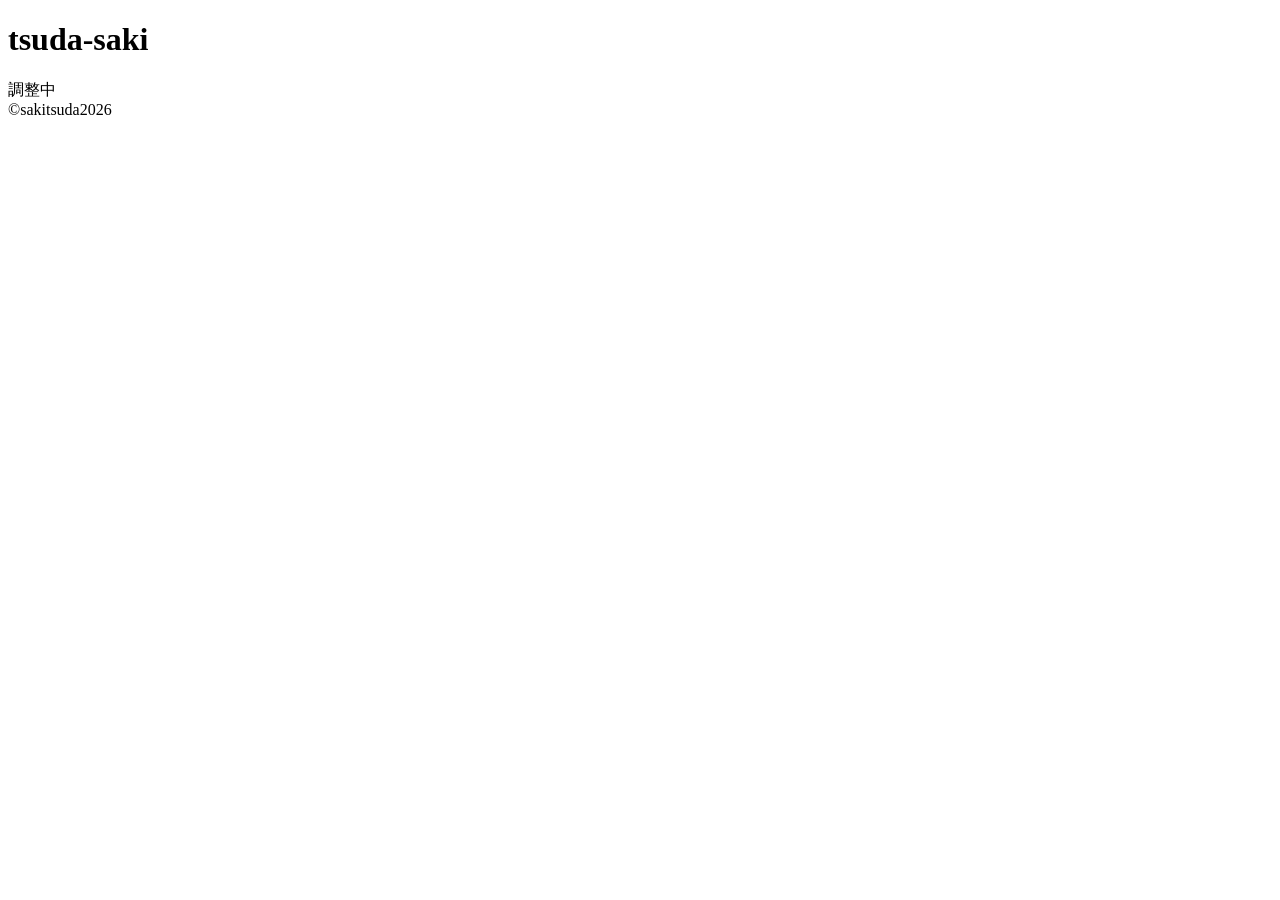
==== saki-tsuda/index.html @ 0e9fa88b "Add files via upload" ====
<!doctype html>
<html lang="en">
  <head>
    <meta charset="UTF-8" />
    <meta name="viewport" content="width=device-width, initial-scale=1.0" />
    <!-- Favicon（ファビコン）-->
    <link rel="icon" type="image/png" href="./favicon.png" />

    <!-- OGP -->
    <meta property="og:title" content="codeストック" />
    <meta property="og:description" content="コードをストックするサイト" />
    <meta property="og:type" content="website" />
    <meta property="og:image" content="https://tsuda-saki.github.io/saki-tsuda/ogp.png" />
    
    <title>codeストック</title>
  </head>
  <body>
    <header>
      <h1>tsuda-saki</h1>
    </header>
    <main>
      調整中
    </main>
    <footer>©sakitsuda2026</body>
</html>
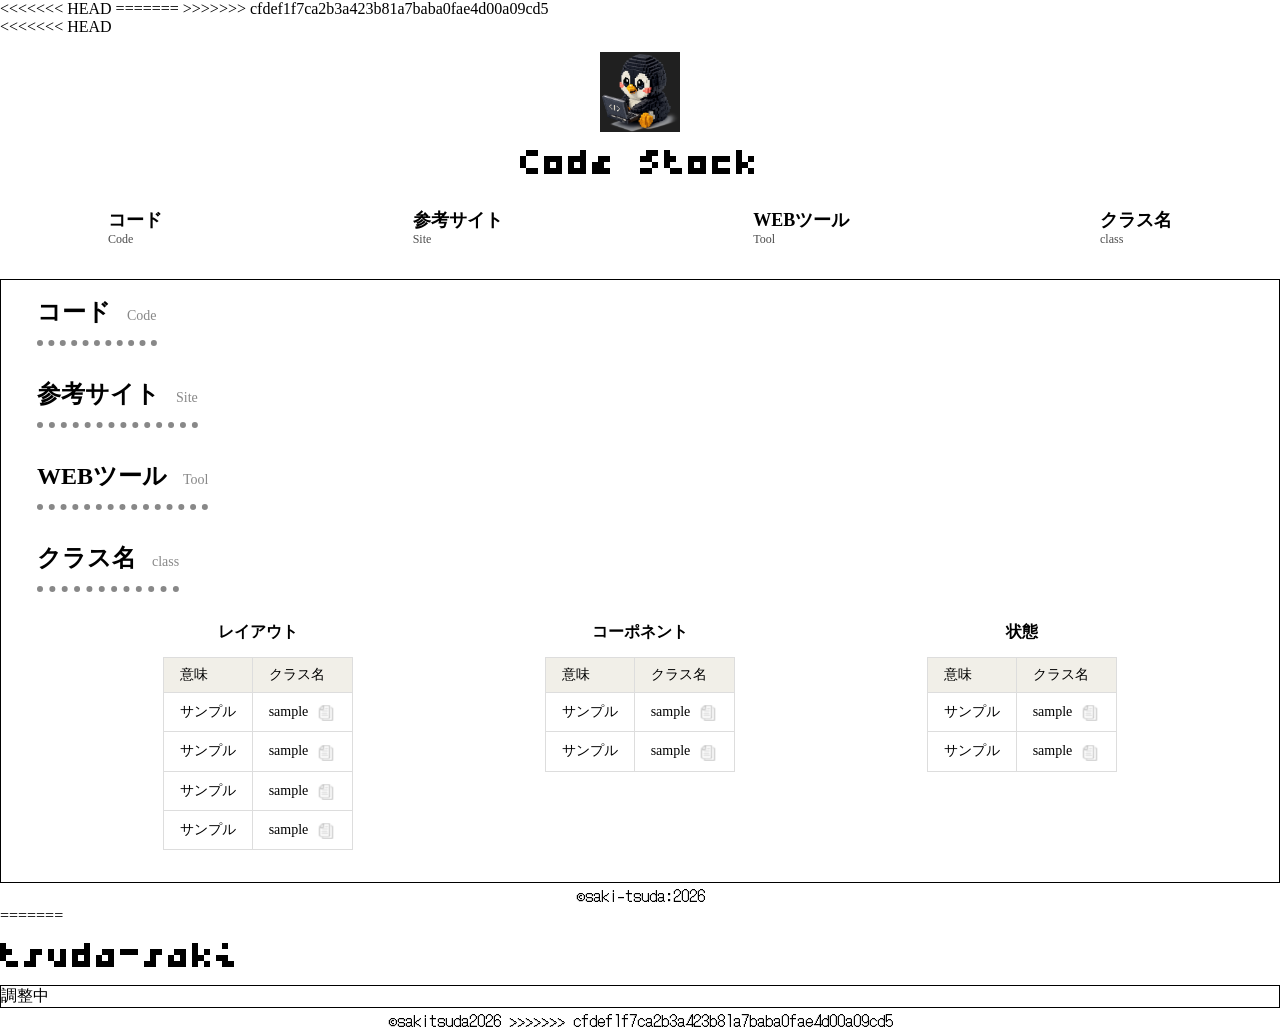
==== commit 8c272506: "Add files via upload" ====
--- a/saki-tsuda/index.html
+++ b/saki-tsuda/index.html
@@ -10,16 +10,255 @@
     <meta property="og:title" content="codeストック" />
     <meta property="og:description" content="コードをストックするサイト" />
     <meta property="og:type" content="website" />
+<<<<<<< HEAD
+    <meta
+      property="og:image"
+      content="https://tsuda-saki.github.io/saki-tsuda/ogp.png"
+    />
+    <link rel="stylesheet" href="reset.css" />
+    <link rel="stylesheet" href="style.css" />
+    <link rel="preconnect" href="https://fonts.googleapis.com" />
+    <link rel="preconnect" href="https://fonts.gstatic.com" crossorigin />
+    <link
+      href="https://fonts.googleapis.com/css2?family=Bytesized&family=DotGothic16&display=swap"
+      rel="stylesheet"
+    />
+    <link
+      href="https://fonts.googleapis.com/css2?family=Bytesized&display=swap"
+      rel="stylesheet"
+    />
+
+=======
     <meta property="og:image" content="https://tsuda-saki.github.io/saki-tsuda/ogp.png" />
     
+>>>>>>> cfdef1f7ca2b3a423b81a7baba0fae4d00a09cd5
     <title>codeストック</title>
   </head>
   <body>
     <header>
+<<<<<<< HEAD
+      <div class="inner">
+        <div class="header__logo">
+          <img src="logo.png" alt="コーディー" />
+          <h1>Code Stock</h1>
+        </div>
+        <div class="header__menu">
+          <div class="inner">
+            <ul>
+              <li>コード<span>Code</span></li>
+              <li>参考サイト<span>Site</span></li>
+              <li>WEBツール<span>Tool</span></li>
+              <li>クラス名<span>class</span></li>
+            </ul>
+          </div>
+        </div>
+      </div>
+    </header>
+    <main>
+      <section>
+        <div class="inner">
+          <h2>コード<span>Code</span></h2>
+        </div>
+      </section>
+      <section>
+        <div class="inner">
+          <h2>参考サイト<span>Site</span></h2>
+        </div>
+      </section>
+      <section>
+        <div class="inner">
+          <h2>WEBツール<span>Tool</span></h2>
+        </div>
+      </section>
+      <section>
+        <div class="inner">
+          <h2>クラス名<span>class</span></h2>
+          <div class="conteiner">
+            <!-- 1 -->
+            <div class="item">
+              <table>
+                <caption>
+                  レイアウト
+                </caption>
+                <tr>
+                  <th>意味</th>
+                  <th>クラス名</th>
+                </tr>
+                <tr>
+                  <td>サンプル</td>
+                  <td>
+                    <div class="cell-content">
+                      <span class="copy-value">sample</span>
+                      <button
+                        type="button"
+                        class="copy-btn"
+                        aria-label="コピー"
+                      >
+                        <i class="ti ti-copy" aria-hidden="true"
+                          ><img src="copy.png" alt="コピー"
+                        /></i>
+                      </button>
+                    </div>
+                  </td>
+                </tr>
+                <tr>
+                  <td>サンプル</td>
+                  <td>
+                    <div class="cell-content">
+                      <span class="copy-value">sample</span>
+                      <button
+                        type="button"
+                        class="copy-btn"
+                        aria-label="コピー"
+                      >
+                        <i class="ti ti-copy" aria-hidden="true"
+                          ><img src="copy.png" alt="コピー"
+                        /></i>
+                      </button>
+                    </div>
+                  </td>
+                </tr>
+                <tr>
+                  <td>サンプル</td>
+                  <td>
+                    <div class="cell-content">
+                      <span class="copy-value">sample</span>
+                      <button
+                        type="button"
+                        class="copy-btn"
+                        aria-label="コピー"
+                      >
+                        <i class="ti ti-copy" aria-hidden="true"
+                          ><img src="copy.png" alt="コピー"
+                        /></i>
+                      </button>
+                    </div>
+                  </td>
+                </tr>
+                <tr>
+                  <td>サンプル</td>
+                  <td>
+                    <div class="cell-content">
+                      <span class="copy-value">sample</span>
+                      <button
+                        type="button"
+                        class="copy-btn"
+                        aria-label="コピー"
+                      >
+                        <i class="ti ti-copy" aria-hidden="true"
+                          ><img src="copy.png" alt="コピー"
+                        /></i>
+                      </button>
+                    </div>
+                  </td>
+                </tr>
+              </table>
+            </div>
+            <!-- 2 -->
+            <div class="item">
+              <table>
+                <caption>
+                  コーポネント
+                </caption>
+                <tr>
+                  <th>意味</th>
+                  <th>クラス名</th>
+                </tr>
+                <tr>
+                  <td>サンプル</td>
+                  <td>
+                    <div class="cell-content">
+                      <span class="copy-value">sample</span>
+                      <button
+                        type="button"
+                        class="copy-btn"
+                        aria-label="コピー"
+                      >
+                        <i class="ti ti-copy" aria-hidden="true"
+                          ><img src="copy.png" alt="コピー"
+                        /></i>
+                      </button>
+                    </div>
+                  </td>
+                </tr>
+                <tr>
+                  <td>サンプル</td>
+                  <td>
+                    <div class="cell-content">
+                      <span class="copy-value">sample</span>
+                      <button
+                        type="button"
+                        class="copy-btn"
+                        aria-label="コピー"
+                      >
+                        <i class="ti ti-copy" aria-hidden="true"
+                          ><img src="copy.png" alt="コピー"
+                        /></i>
+                      </button>
+                    </div>
+                  </td>
+                </tr>
+              </table>
+            </div>
+            <!-- 3 -->
+            <div class="item">
+              <table>
+                <caption>
+                  状態
+                </caption>
+                <tr>
+                  <th>意味</th>
+                  <th>クラス名</th>
+                </tr>
+                <tr>
+                  <td>サンプル</td>
+                  <td>
+                    <div class="cell-content">
+                      <span class="copy-value">sample</span>
+                      <button
+                        type="button"
+                        class="copy-btn"
+                        aria-label="コピー"
+                      >
+                        <i class="ti ti-copy" aria-hidden="true"
+                          ><img src="copy.png" alt="コピー"
+                        /></i>
+                      </button>
+                    </div>
+                  </td>
+                </tr>
+                <tr>
+                  <td>サンプル</td>
+                  <td>
+                    <div class="cell-content">
+                      <span class="copy-value">sample</span>
+                      <button
+                        type="button"
+                        class="copy-btn"
+                        aria-label="コピー"
+                      >
+                        <i class="ti ti-copy" aria-hidden="true"
+                          ><img src="copy.png" alt="コピー"
+                        /></i>
+                      </button>
+                    </div>
+                  </td>
+                </tr>
+              </table>
+            </div>
+          </div>
+        </div>
+      </section>
+    </main>
+    <footer>©saki-tsuda:2026</footer>
+    <script src="script.js"></script>
+  </body>
+=======
       <h1>tsuda-saki</h1>
     </header>
     <main>
       調整中
     </main>
     <footer>©sakitsuda2026</body>
+>>>>>>> cfdef1f7ca2b3a423b81a7baba0fae4d00a09cd5
 </html>
--- a/saki-tsuda/style.css
+++ b/saki-tsuda/style.css
@@ -0,0 +1,154 @@
+h1 {
+  font-family: "Bytesized", "DotGothic16", sans-serif;
+  font-weight: 400;
+  font-size: 48px;
+}
+
+.inner {
+  padding: 16px 36px;
+}
+
+/* ヘッダー */
+.header__logo {
+  text-align: center;
+  & img {
+    width: 80px;
+    height: 80px;
+  }
+}
+
+.header__menu {
+  padding: 0 36px;
+}
+
+.header__menu ul {
+  display: flex;
+  flex-direction: column;
+  gap: 8px;
+  padding: 0;
+  margin: 0;
+  list-style: none;
+
+  @media (min-width: 1024px) {
+    flex-direction: row;
+    justify-content: space-between;
+    gap: 24px;
+  }
+}
+
+.header__menu li {
+  font-size: 18px;
+  font-weight: bold;
+}
+
+.header__menu li span {
+  display: block;
+  font-size: 12px;
+  opacity: 0.7;
+}
+
+/* セクション */
+main {
+  border: 1px solid #000;
+}
+section h2 {
+  font-size: 24px;
+  font-weight: bold;
+  position: relative;
+  padding-bottom: 12px;
+  display: inline-block;
+  border-bottom: 6px dotted #888;
+}
+
+section h2 span {
+  margin-left: 16px;
+  font-size: 14px;
+  color: #888;
+  margin-top: 4px;
+}
+
+/* コンテナ */
+.conteiner {
+  padding: 16px 36px;
+  display: grid;
+  gap: 12px;
+
+  /* SP */
+  grid-template-columns: repeat(1, 1fr);
+
+  /* TB */
+  @media (min-width: 768px) {
+    grid-template-columns: repeat(2, 1fr);
+  }
+
+  /* PC */
+  @media (min-width: 1280px) {
+    grid-template-columns: repeat(3, 1fr);
+  }
+}
+
+
+/* item */
+.item {
+  margin: 0 auto;
+}
+
+/* コピー */
+
+caption {
+  padding: 14px;
+  font-size: 16px;
+  font-weight: bold;
+}
+
+table {
+  border-collapse: collapse;
+  font-size: 14px;
+}
+
+th, td {
+  border: 1px solid #DDD;
+  padding: 8px 16px;
+  text-align: left;
+}
+
+th {
+  background: #F1EFE8;
+}
+
+.cell-content {
+  display: flex;
+  align-items: center;
+  gap: 8px;
+}
+
+.copy-btn {
+  all: unset;
+  cursor: pointer;
+  display: flex;
+  align-items: center;
+  padding: 2px;
+  border-radius: 6px;
+  color: #888780;
+  transition: color 0.15s ease;
+}
+
+.copy-btn:hover {
+  color: #2C2C2A;
+}
+
+.copy-btn i {
+  font-size: 16px;
+}
+
+.copy-btn.is-copied {
+  color: #3B6D11;
+}
+
+
+
+/* フッター */
+footer {
+  text-align: center;
+  font-family: "DotGothic16", sans-serif;
+}
